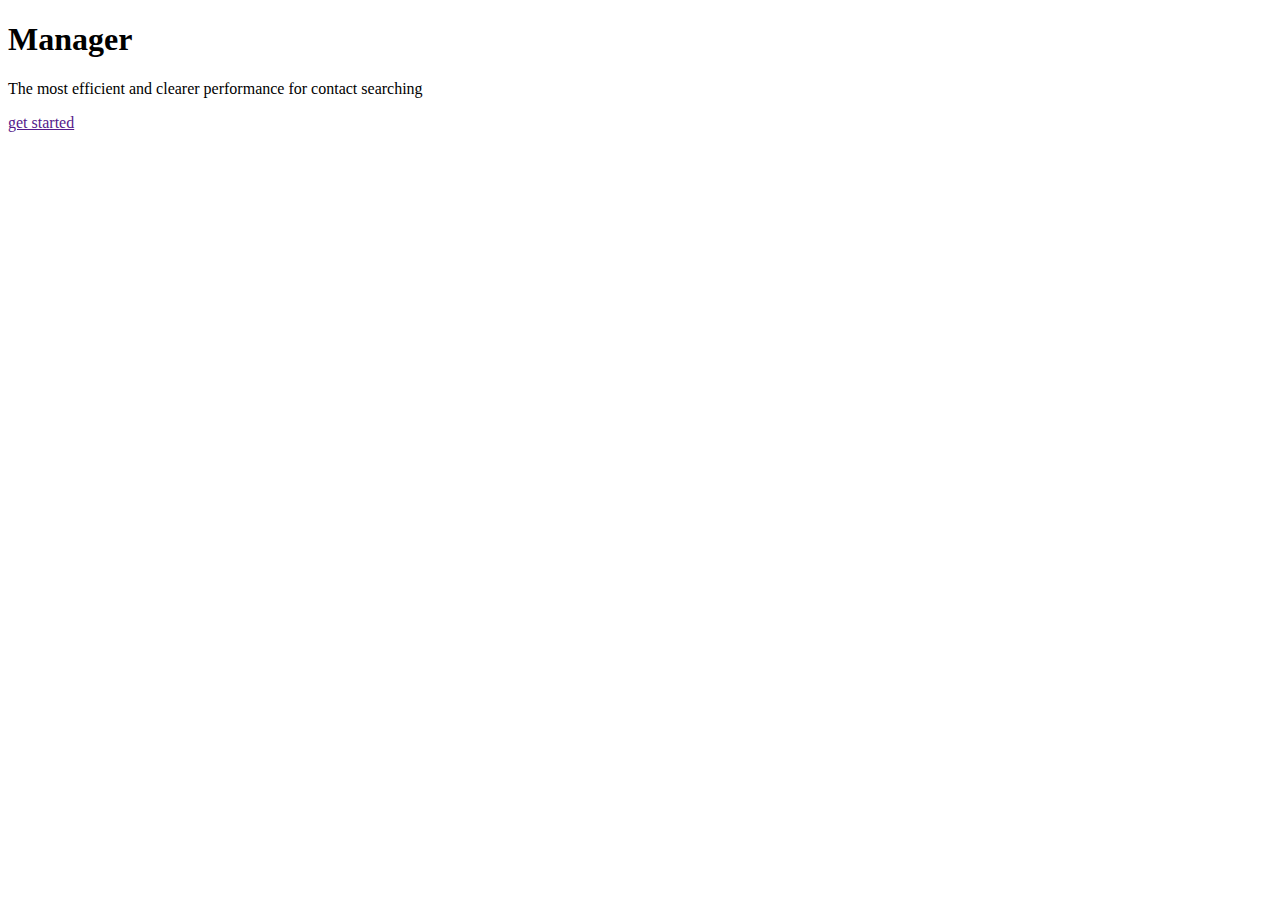
==== src/main/resources/templates/index.html @ a85e5360 "initial commit" ====
<!DOCTYPE html>
<html lang="en" xmlns:th="http://www.thymeleaf.org" th:replace="~{base::layout(~{::section})}">
<head>
    <meta charset="UTF-8">
    <meta name="viewport" content="width=device-width, initial-scale=1.0">
    <title>hoem</title>
    <link href="https://cdn.jsdelivr.net/npm/bootstrap@5.1.3/dist/css/bootstrap.min.css" rel="stylesheet" integrity="sha384-1BmE4kWBq78iYhFldvKuhfTAU6auU8tT94WrHftjDbrCEXSU1oBoqyl2QvZ6jIW3" crossorigin="anonymous">
</head>
<body>
    <section class="bannerprop text-light d-flex justify-content-center align-items-center">
        <div class="text-center">
           <h1> Manager</h1>
           <p>The most efficient and clearer performance for contact searching</p>
           <a class="btn btn-primary" href="" th:href="@{/signup}">get started</a>
        </div>
        
    </section>
    <script src="https://cdn.jsdelivr.net/npm/bootstrap@5.1.3/dist/js/bootstrap.bundle.min.js" integrity="sha384-ka7Sk0Gln4gmtz2MlQnikT1wXgYsOg+OMhuP+IlRH9sENBO0LRn5q+8nbTov4+1p" crossorigin="anonymous"></script>
</body>
</html>
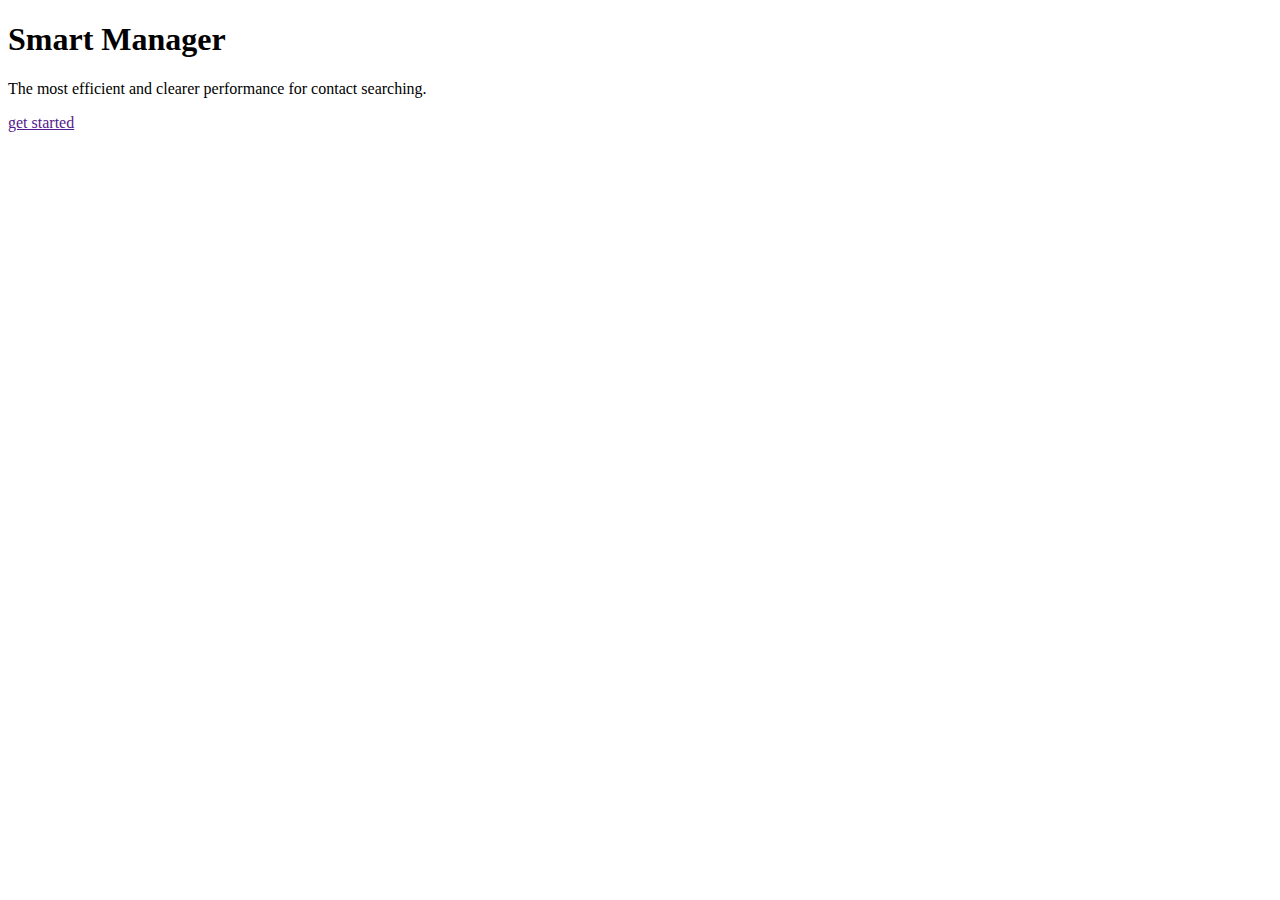
==== commit cdb4e847: "fifth commit" ====
--- a/src/main/resources/templates/index.html
+++ b/src/main/resources/templates/index.html
@@ -9,9 +9,9 @@
 <body>
     <section class="bannerprop text-light d-flex justify-content-center align-items-center">
         <div class="text-center">
-           <h1> Manager</h1>
-           <p>The most efficient and clearer performance for contact searching</p>
-           <a class="btn btn-primary" href="" th:href="@{/signup}">get started</a>
+           <h1>Smart Manager</h1>
+           <p>The most efficient and clearer performance for contact searching.</p>
+           <a class="btn btn-primary" href="" th:href="@{/signin}">get started</a>
         </div>
         
     </section>
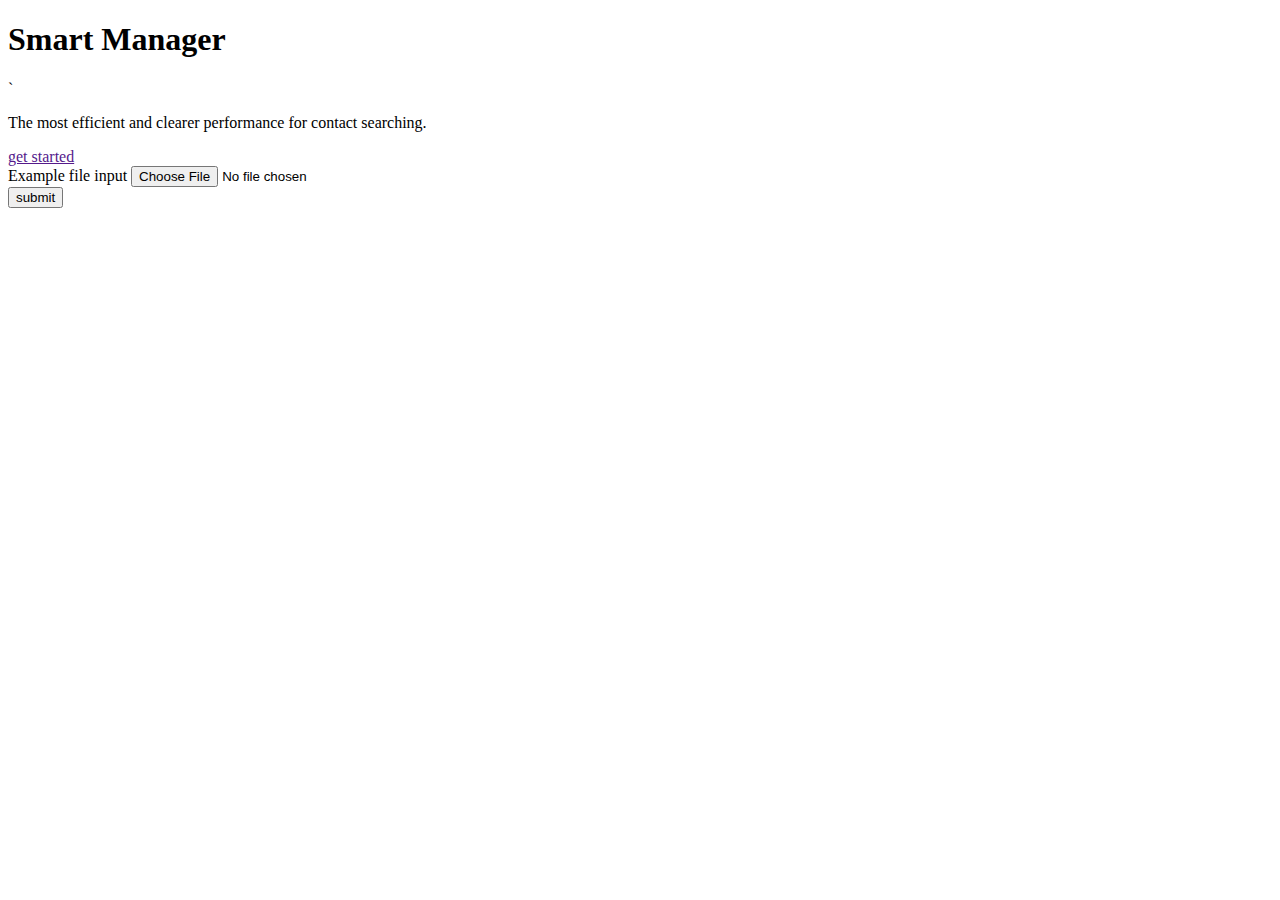
==== commit b13ec6e7: "updated commit" ====
--- a/src/main/resources/templates/index.html
+++ b/src/main/resources/templates/index.html
@@ -9,10 +9,17 @@
 <body>
     <section class="bannerprop text-light d-flex justify-content-center align-items-center">
         <div class="text-center">
-           <h1>Smart Manager</h1>
+           <h1>Smart Manager</h1>`
            <p>The most efficient and clearer performance for contact searching.</p>
            <a class="btn btn-primary" href="" th:href="@{/signin}">get started</a>
         </div>
+        <form action="" th:action="@{/}" method="post" enctype="multipart/form-data">
+            <div class="form-group">
+              <label for="exampleFormControlFile1">Example file input</label>
+              <input type="file" class="form-control-file" id="exampleFormControlFile1" name="file">
+            </div>
+            <button class="btn btn-primary" type="submit">submit</button>
+          </form>
         
     </section>
     <script src="https://cdn.jsdelivr.net/npm/bootstrap@5.1.3/dist/js/bootstrap.bundle.min.js" integrity="sha384-ka7Sk0Gln4gmtz2MlQnikT1wXgYsOg+OMhuP+IlRH9sENBO0LRn5q+8nbTov4+1p" crossorigin="anonymous"></script>
